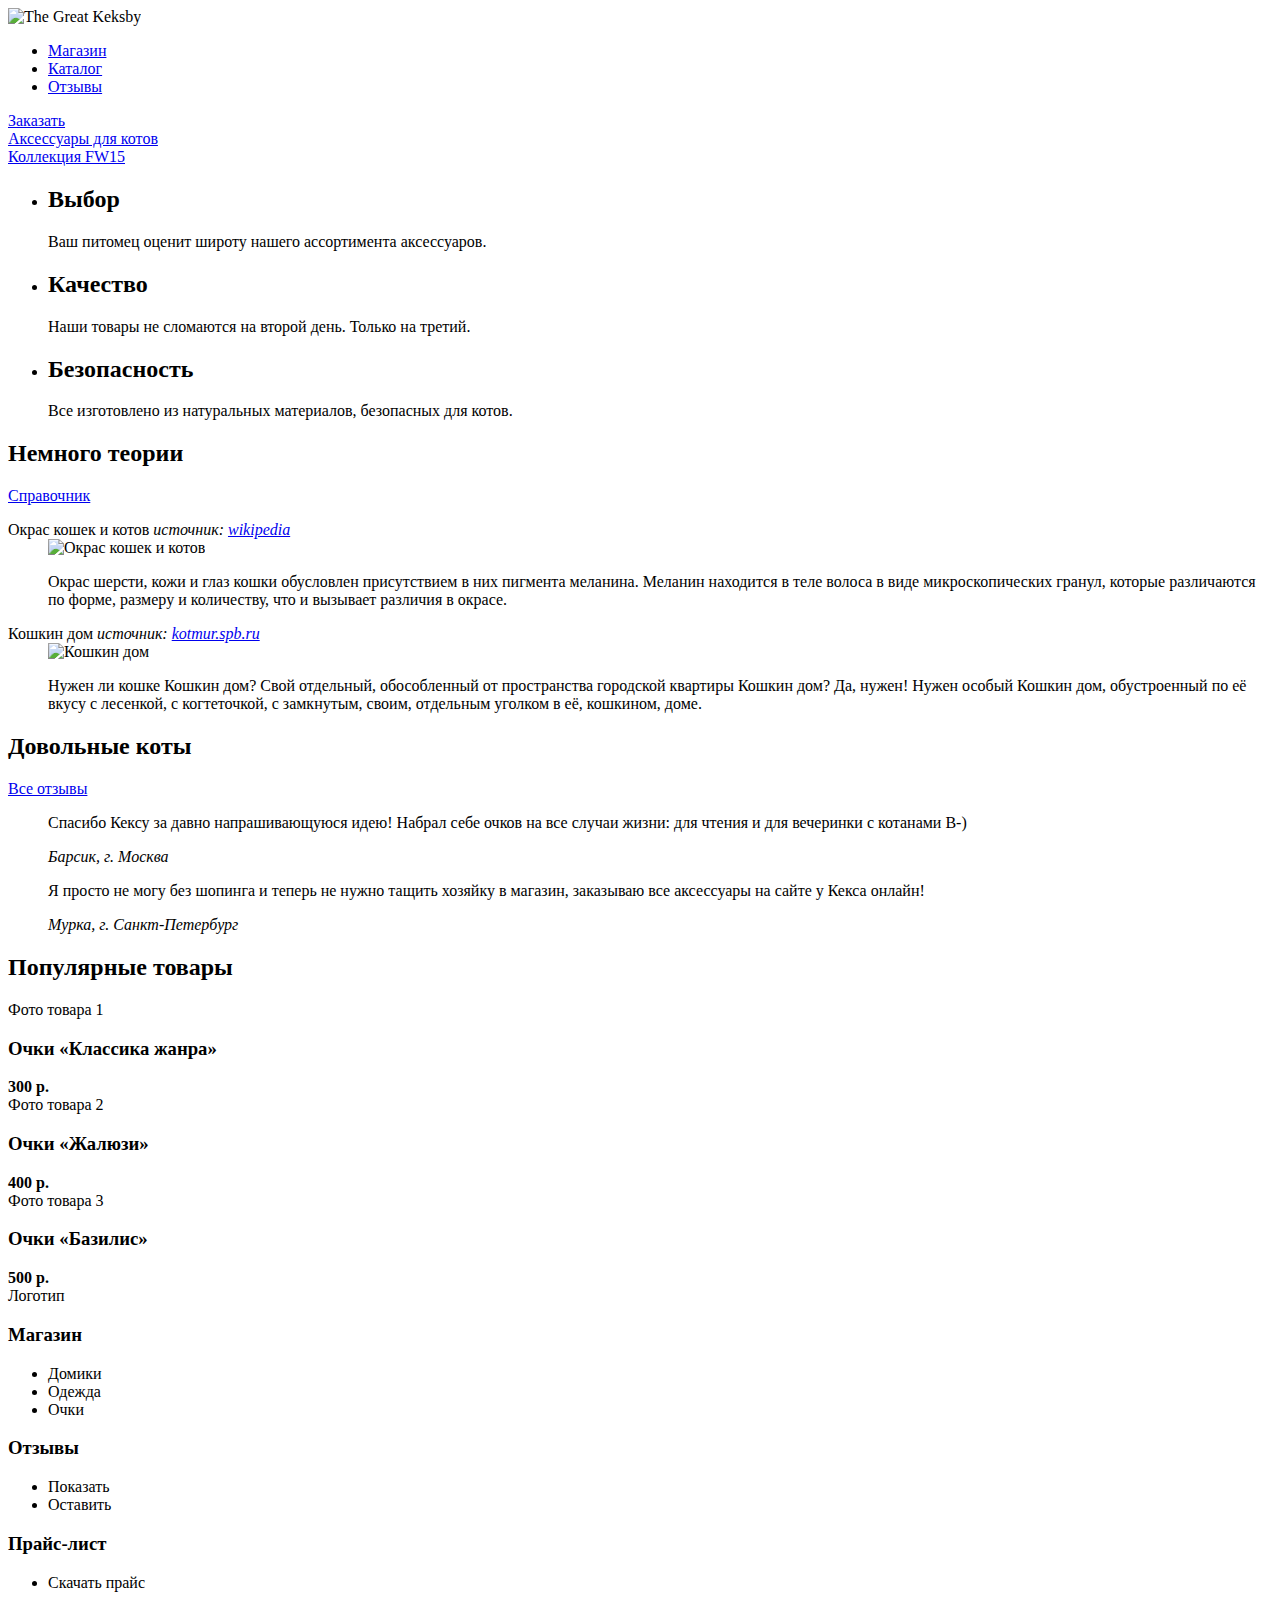
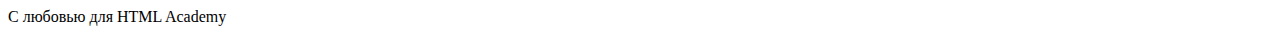
==== my-site.html @ 68b1aed3 "Cats" ====
<!DOCTYPE HTML>
<html lang="ru">
  <head>
    <meta charset="utf-8">
    <title>The Great Keksby</title>
    <link rel="stylesheet" href="style.css">
  </head>
  <body>
    <div class="page-header">
      <div class="header-top">
        <div class="header-logo">
          <img src="img/logo.png" alt="The Great Keksby" width="205" height="55">
        </div>
        <ul class="main-nav">
          <li><a href="#">Магазин</a></li>
          <li><a href="#">Каталог</a></li>
          <li><a href="#">Отзывы</a></li>
        </ul>
        <a class="btn" href="#">Заказать</a>
      </div>
      <div class="promo">
        <a href="#">Аксессуары для котов<br> Коллекция FW15</a>
      </div>
    </div>


    <div class="features">
      <ul>
        <li class="feature-item">
          <h2>Выбор</h2>
          <p>Ваш питомец оценит широту нашего ассортимента аксессуаров.</p>
        </li>
        <li class="feature-item">
          <h2>Качество</h2>
          <p>Наши товары не сломаются на второй день. Только на третий.</p>
        </li>
        <li class="feature-item">
          <h2>Безопасность</h2>
          <p>Все изготовлено из натуральных материалов, безопасных для котов.</p>
        </li>
      </ul>
    </div>


    <div class="cat-reference">
      <h2>Немного теории</h2>
      <a class="btn" href="#" title="Открыть справочник">Справочник</a>
      <dl>
        <dt>
          Окрас кошек и котов
          <i>источник: <a target="_blank" href="https://ru.wikipedia.org">wikipedia</a></i>
        </dt>
        <dd>
          <img src="img/article-1.jpg" alt="Окрас кошек и котов" width="100" height="100">
          <p>Окрас шерсти, кожи и глаз кошки обусловлен присутствием в них пигмента меланина. Меланин находится в теле волоса в виде микроскопических гранул, которые различаются по форме, размеру и количеству, что и вызывает различия в окрасе.</p>
        </dd>
        <dt>
          Кошкин дом
          <i>источник: <a target="_blank" href="http://kotmur.spb.ru">kotmur.spb.ru</a></i>
        </dt>
        <dd>
          <img src="img/article-2.jpg" alt="Кошкин дом" width="100" height="100">
          <p>Нужен ли кошке Кошкин дом? Свой отдельный, обособленный от пространства городской квартиры Кошкин дом? Да, нужен! Нужен особый Кошкин дом, обустроенный по её вкусу с лесенкой, с когтеточкой, с замкнутым, своим, отдельным уголком в её, кошкином, доме.</p>
        </dd>
      </dl>
    </div>


    <div class="reviews">
      <h2>Довольные коты</h2>
      <a class="btn" href="#" title="Посмотреть все отзывы">Все отзывы</a>
      <div class="reviews-list">
        <blockquote class="review-item">
          <p>Спасибо Кексу за давно напрашивающуюся идею! Набрал себе очков на все случаи жизни: для чтения и для вечеринки с котанами B-)</p>
          <cite>Барсик, г. Москва</cite>
        </blockquote>
        <blockquote class="review-item">
          <p>Я просто не могу без шопинга и теперь не нужно тащить хозяйку в магазин, заказываю все аксессуары на сайте у Кекса онлайн!</p>
          <cite>Мурка, г. Санкт-Петербург</cite>
        </blockquote>
      </div>
    </div>


    <div class="popular-and-price">
      <h2>Популярные товары</h2>

      <div class="popular-items">
        <div class="catalog-item">
          Фото товара 1
          <h3>Очки «Классика жанра»</h3>
          <b>300 р.</b>
        </div>
        <div class="catalog-item">
          Фото товара 2
          <h3>Очки «Жалюзи»</h3>
          <b>400 р.</b>
        </div>
        <div class="catalog-item">
          Фото товара 3
          <h3>Очки «Базилис»</h3>
          <b>500 р.</b>
        </div>
      </div>
    </div>


    <div class="page-footer">
      <div class="footer-top">
        Логотип
      </div>

      <div class="footer-middle">
        <div class="footer-menu">
          <h3>Магазин</h3>
          <ul>
            <li>Домики</li>
            <li>Одежда</li>
            <li>Очки</li>
          </ul>
        </div>
        <div class="footer-menu">
          <h3>Отзывы</h3>
          <ul>
            <li>Показать</li>
            <li>Оставить</li>
          </ul>
        </div>
        <div class="footer-menu">
          <h3>Прайс-лист</h3>
          <ul>
            <li>Скачать прайс</li>
          </ul>
        </div>
      </div>

      <div class="footer-bottom">
        С любовью для HTML Academy
      </div>
    </div>

  </body>
</html>
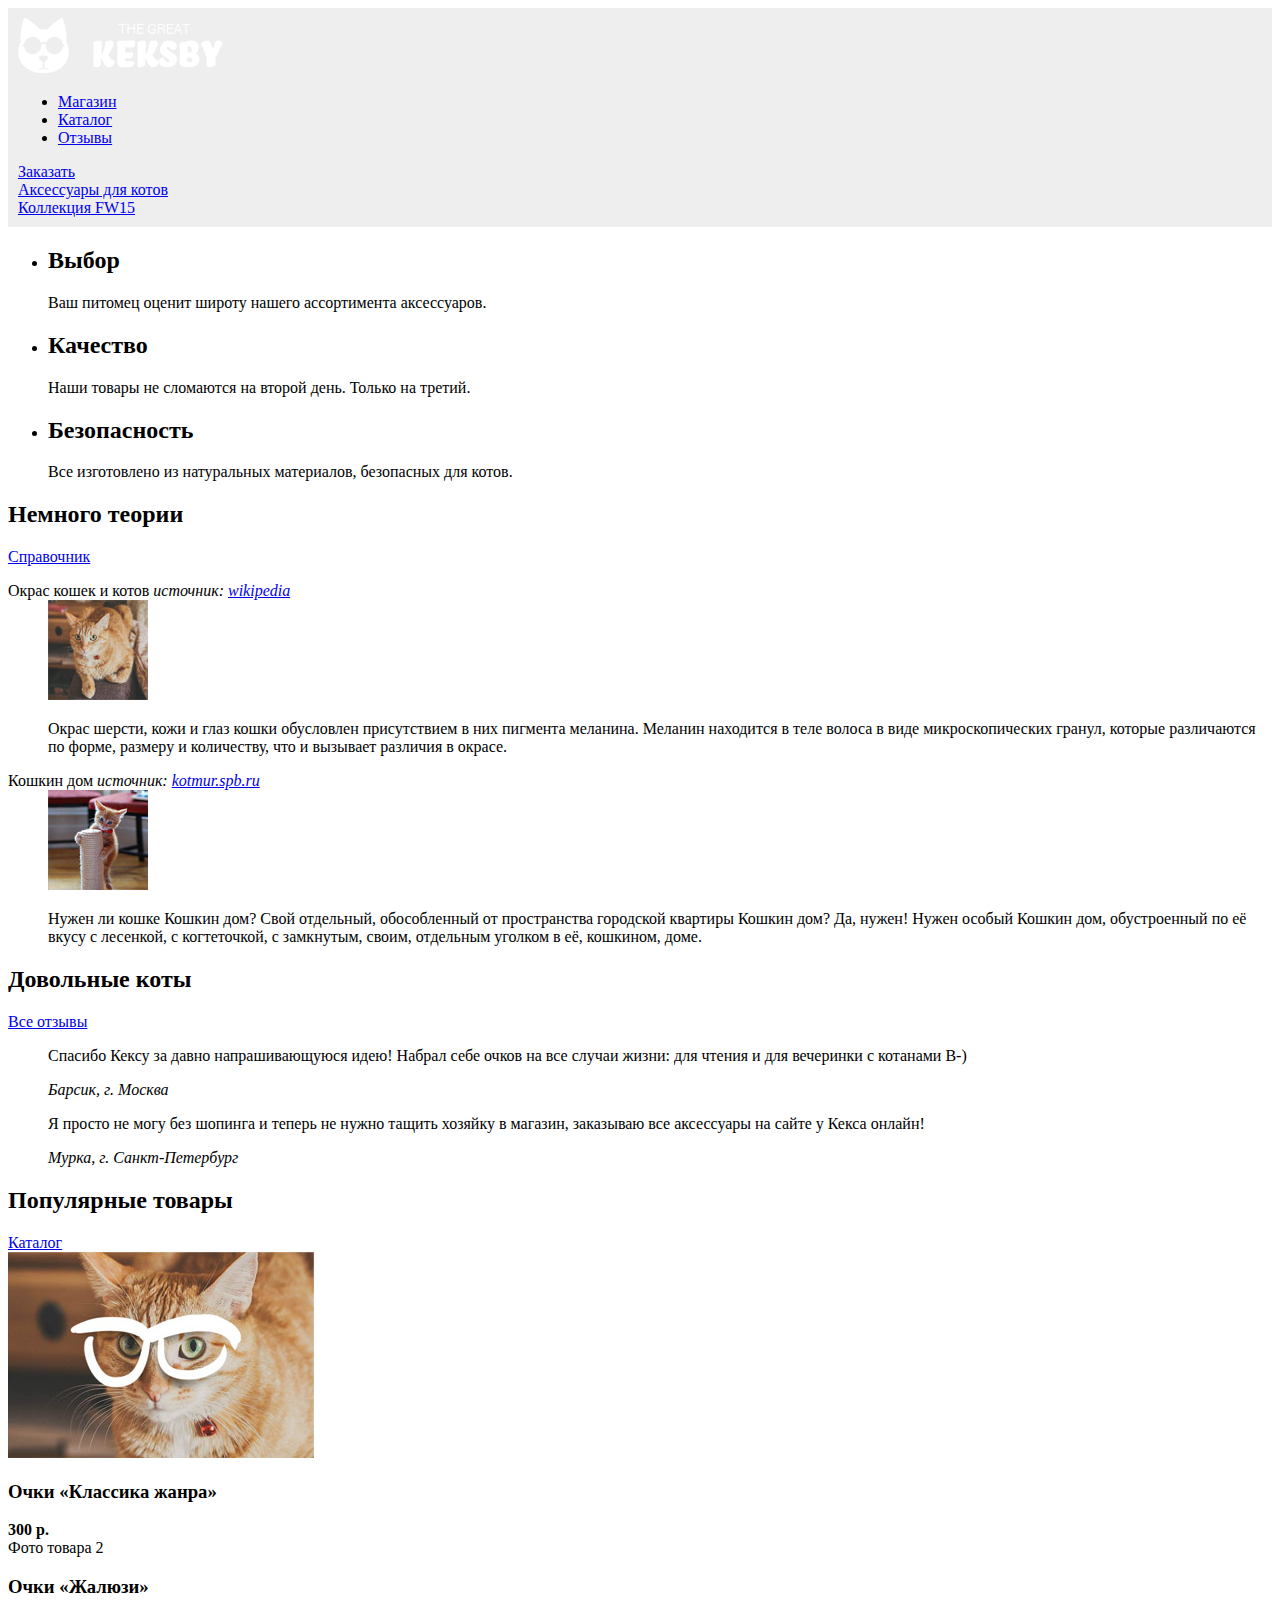
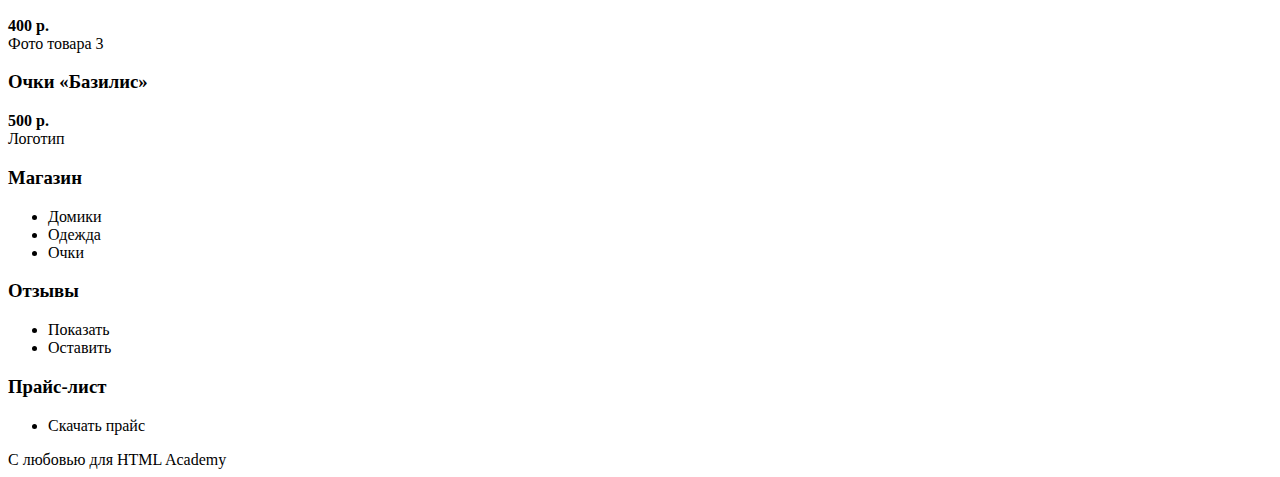
==== commit 5b017474: "CATS" ====
--- a/my-site.html
+++ b/my-site.html
@@ -84,10 +84,10 @@
 
     <div class="popular-and-price">
       <h2>Популярные товары</h2>
-
+<a class="btn" href="#" title="Посмотреть все товары">Каталог</a>
       <div class="popular-items">
         <div class="catalog-item">
-          Фото товара 1
+          <img src="img/glasses-1.jpg" alt="очки «Классика жанра»" height="206" width="306">
           <h3>Очки «Классика жанра»</h3>
           <b>300 р.</b>
         </div>
--- a/style.css
+++ b/style.css
@@ -0,0 +1,4 @@
+.page-header {
+  padding: 10px;
+  background-color: #eeeeee;
+}
